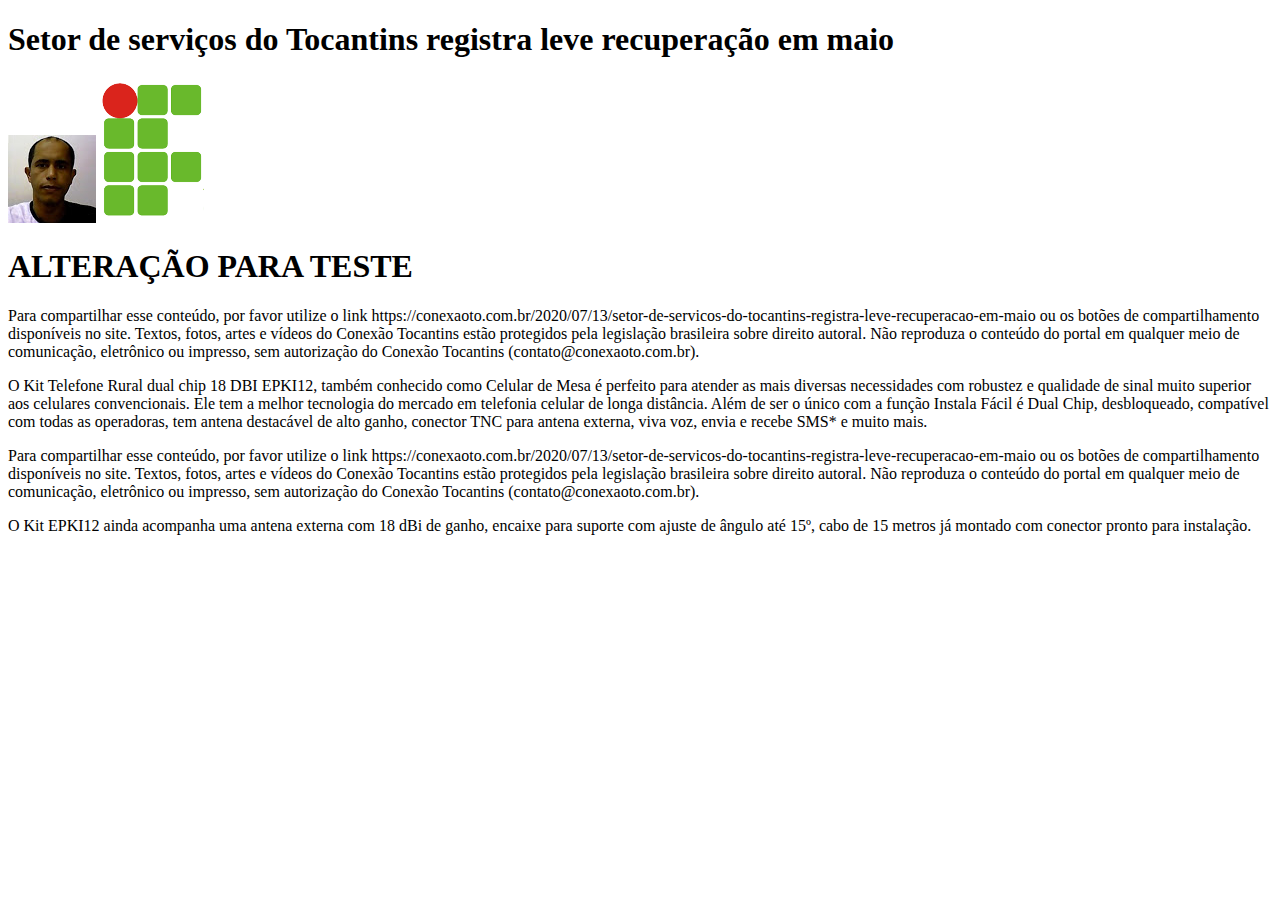
==== index.html @ 88643ba1 "adicionado imagem01" ====
<!DOCTYPE html>
<html>
<head>
	<meta charset="utf-8">
	<title>Meu primeiro site</title>
</head>
<body>
	<h1>Setor de serviços do Tocantins registra leve recuperação em maio</h1>
	<img src="img\imagem.jpg">
	<img src="img\imagem01.png">
	<h1>ALTERAÇÃO PARA TESTE</h1>	
	<p>Para compartilhar esse conteúdo, por favor utilize o link https://conexaoto.com.br/2020/07/13/setor-de-servicos-do-tocantins-registra-leve-recuperacao-em-maio ou os botões de compartilhamento disponíveis no site. Textos, fotos, artes e vídeos do Conexão Tocantins estão protegidos pela legislação brasileira sobre direito autoral. Não reproduza o conteúdo do portal em qualquer meio de comunicação, eletrônico ou impresso, sem autorização do Conexão Tocantins (contato@conexaoto.com.br).</p>
	<p>O Kit Telefone Rural dual chip 18 DBI EPKI12, também conhecido como Celular de Mesa é perfeito para atender as mais diversas necessidades com robustez e qualidade de sinal muito superior aos celulares convencionais. Ele tem a melhor tecnologia do mercado em telefonia celular de longa distância. Além de ser o único com a função Instala Fácil é Dual Chip, desbloqueado, compatível com todas as operadoras, tem antena destacável de alto ganho, conector TNC para antena externa, viva voz, envia e recebe SMS* e muito mais. </p>
	<p>Para compartilhar esse conteúdo, por favor utilize o link https://conexaoto.com.br/2020/07/13/setor-de-servicos-do-tocantins-registra-leve-recuperacao-em-maio ou os botões de compartilhamento disponíveis no site. Textos, fotos, artes e vídeos do Conexão Tocantins estão protegidos pela legislação brasileira sobre direito autoral. Não reproduza o conteúdo do portal em qualquer meio de comunicação, eletrônico ou impresso, sem autorização do Conexão Tocantins (contato@conexaoto.com.br).</p>
	<p>O Kit EPKI12 ainda acompanha uma antena externa com 18 dBi de ganho, encaixe para suporte com ajuste de ângulo até 15º, cabo de 15 metros já montado com conector pronto para instalação.</p>
</body>
</html>
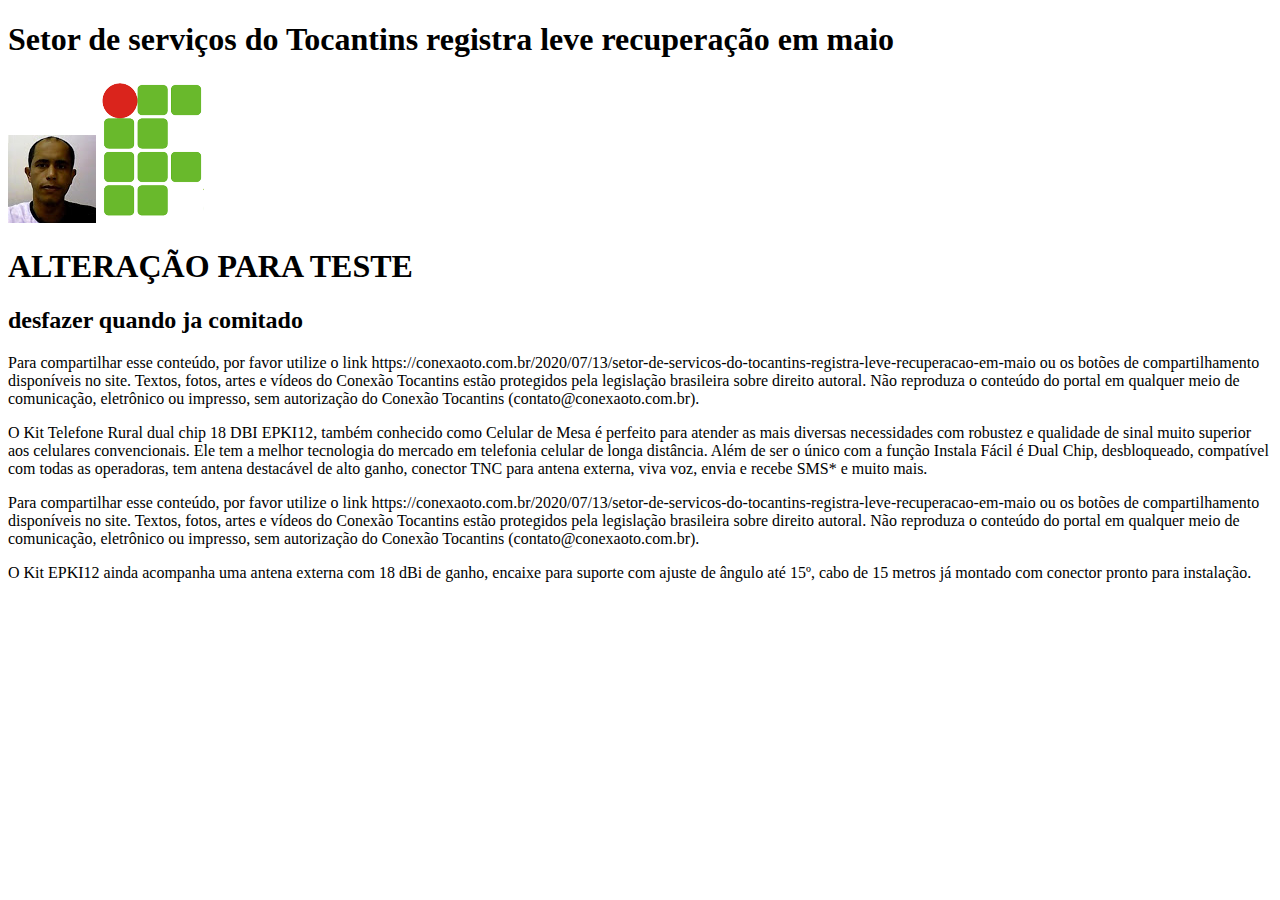
==== commit 8cd29c42: "adicionado h2" ====
--- a/index.html
+++ b/index.html
@@ -8,7 +8,8 @@
 	<h1>Setor de serviços do Tocantins registra leve recuperação em maio</h1>
 	<img src="img\imagem.jpg">
 	<img src="img\imagem01.png">
-	<h1>ALTERAÇÃO PARA TESTE</h1>	
+	<h1>ALTERAÇÃO PARA TESTE</h1>
+	<h2>desfazer quando ja comitado</h2>	
 	<p>Para compartilhar esse conteúdo, por favor utilize o link https://conexaoto.com.br/2020/07/13/setor-de-servicos-do-tocantins-registra-leve-recuperacao-em-maio ou os botões de compartilhamento disponíveis no site. Textos, fotos, artes e vídeos do Conexão Tocantins estão protegidos pela legislação brasileira sobre direito autoral. Não reproduza o conteúdo do portal em qualquer meio de comunicação, eletrônico ou impresso, sem autorização do Conexão Tocantins (contato@conexaoto.com.br).</p>
 	<p>O Kit Telefone Rural dual chip 18 DBI EPKI12, também conhecido como Celular de Mesa é perfeito para atender as mais diversas necessidades com robustez e qualidade de sinal muito superior aos celulares convencionais. Ele tem a melhor tecnologia do mercado em telefonia celular de longa distância. Além de ser o único com a função Instala Fácil é Dual Chip, desbloqueado, compatível com todas as operadoras, tem antena destacável de alto ganho, conector TNC para antena externa, viva voz, envia e recebe SMS* e muito mais. </p>
 	<p>Para compartilhar esse conteúdo, por favor utilize o link https://conexaoto.com.br/2020/07/13/setor-de-servicos-do-tocantins-registra-leve-recuperacao-em-maio ou os botões de compartilhamento disponíveis no site. Textos, fotos, artes e vídeos do Conexão Tocantins estão protegidos pela legislação brasileira sobre direito autoral. Não reproduza o conteúdo do portal em qualquer meio de comunicação, eletrônico ou impresso, sem autorização do Conexão Tocantins (contato@conexaoto.com.br).</p>
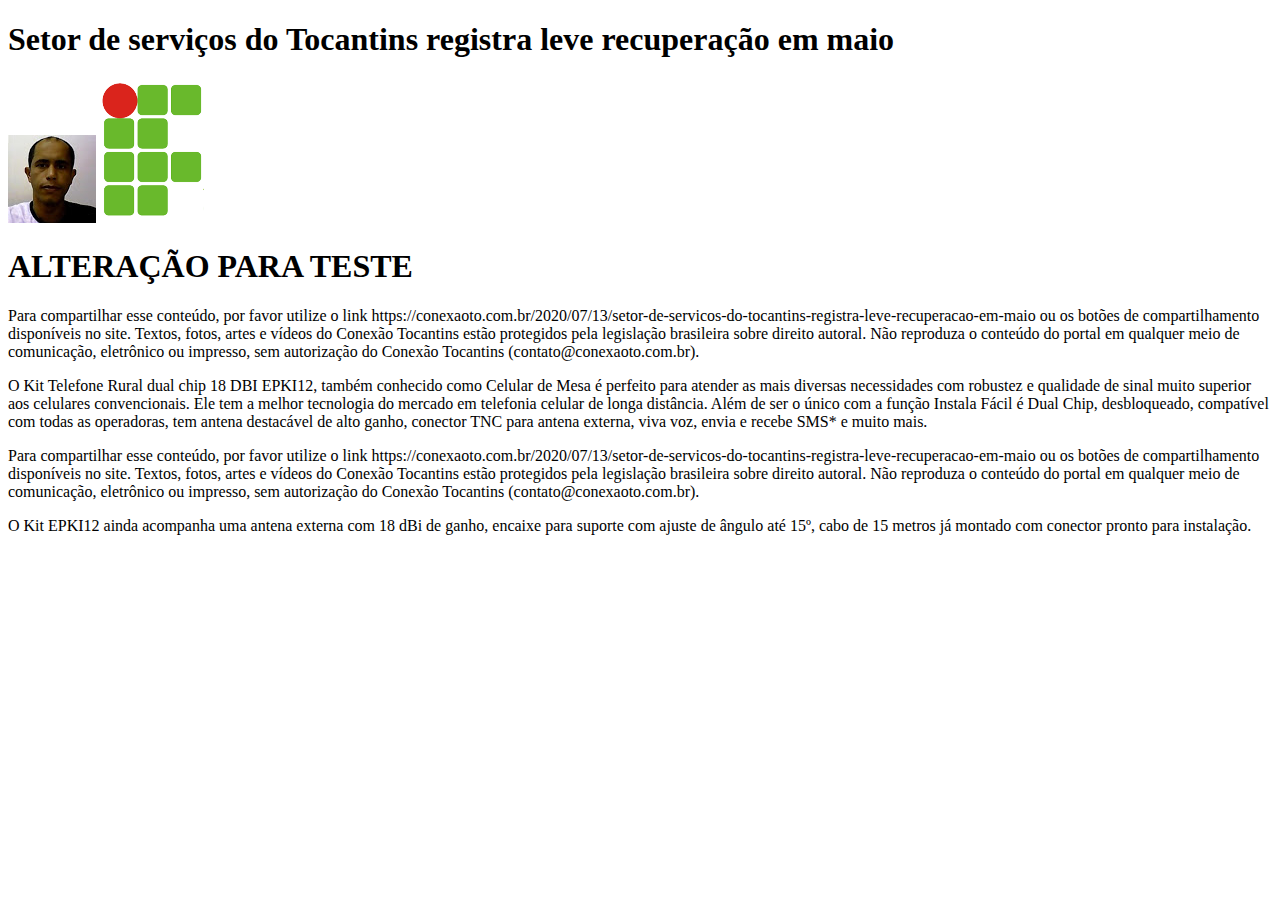
==== commit 68d4a3b3: "Revert "adicionado h2"" ====
--- a/index.html
+++ b/index.html
@@ -8,8 +8,7 @@
 	<h1>Setor de serviços do Tocantins registra leve recuperação em maio</h1>
 	<img src="img\imagem.jpg">
 	<img src="img\imagem01.png">
-	<h1>ALTERAÇÃO PARA TESTE</h1>
-	<h2>desfazer quando ja comitado</h2>	
+	<h1>ALTERAÇÃO PARA TESTE</h1>	
 	<p>Para compartilhar esse conteúdo, por favor utilize o link https://conexaoto.com.br/2020/07/13/setor-de-servicos-do-tocantins-registra-leve-recuperacao-em-maio ou os botões de compartilhamento disponíveis no site. Textos, fotos, artes e vídeos do Conexão Tocantins estão protegidos pela legislação brasileira sobre direito autoral. Não reproduza o conteúdo do portal em qualquer meio de comunicação, eletrônico ou impresso, sem autorização do Conexão Tocantins (contato@conexaoto.com.br).</p>
 	<p>O Kit Telefone Rural dual chip 18 DBI EPKI12, também conhecido como Celular de Mesa é perfeito para atender as mais diversas necessidades com robustez e qualidade de sinal muito superior aos celulares convencionais. Ele tem a melhor tecnologia do mercado em telefonia celular de longa distância. Além de ser o único com a função Instala Fácil é Dual Chip, desbloqueado, compatível com todas as operadoras, tem antena destacável de alto ganho, conector TNC para antena externa, viva voz, envia e recebe SMS* e muito mais. </p>
 	<p>Para compartilhar esse conteúdo, por favor utilize o link https://conexaoto.com.br/2020/07/13/setor-de-servicos-do-tocantins-registra-leve-recuperacao-em-maio ou os botões de compartilhamento disponíveis no site. Textos, fotos, artes e vídeos do Conexão Tocantins estão protegidos pela legislação brasileira sobre direito autoral. Não reproduza o conteúdo do portal em qualquer meio de comunicação, eletrônico ou impresso, sem autorização do Conexão Tocantins (contato@conexaoto.com.br).</p>
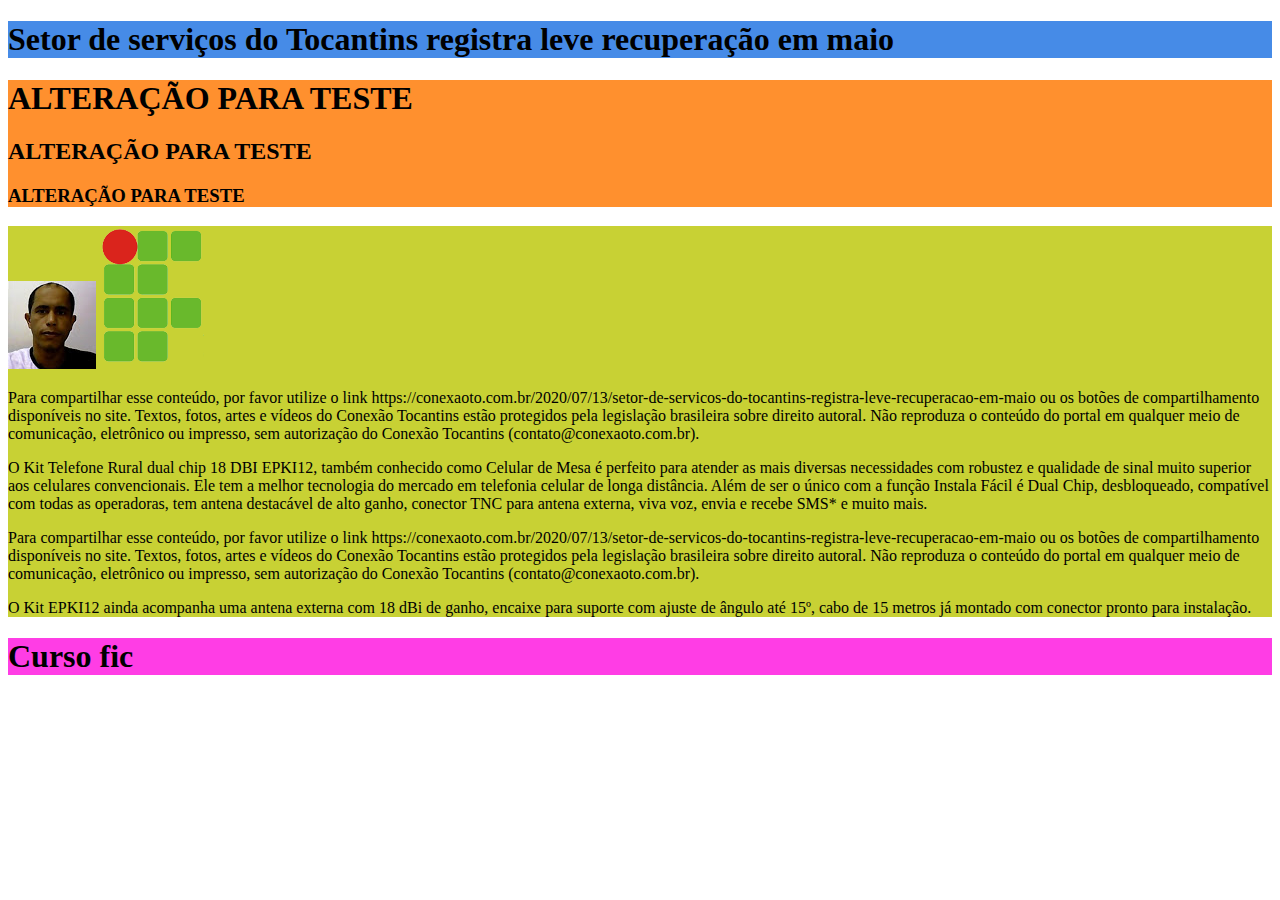
==== commit d4ffc78b: "Adiconado cores na estrutura" ====
--- a/index.html
+++ b/index.html
@@ -5,13 +5,28 @@
 	<title>Meu primeiro site</title>
 </head>
 <body>
-	<h1>Setor de serviços do Tocantins registra leve recuperação em maio</h1>
+	<nav style="background-color: #468BE7">
+		<h1>Setor de serviços do Tocantins registra leve recuperação em maio</h1>
+	</nav>
+	<header style="background-color: #FF902E">
+		<h1>ALTERAÇÃO PARA TESTE</h1>
+		<h2>ALTERAÇÃO PARA TESTE</h2>
+		<h3>ALTERAÇÃO PARA TESTE</h3>
+	</header>
+	<div style="background-color: #28A158">
+	<article style="background-color: #C8D134">
 	<img src="img\imagem.jpg">
 	<img src="img\imagem01.png">
-	<h1>ALTERAÇÃO PARA TESTE</h1>	
+	
 	<p>Para compartilhar esse conteúdo, por favor utilize o link https://conexaoto.com.br/2020/07/13/setor-de-servicos-do-tocantins-registra-leve-recuperacao-em-maio ou os botões de compartilhamento disponíveis no site. Textos, fotos, artes e vídeos do Conexão Tocantins estão protegidos pela legislação brasileira sobre direito autoral. Não reproduza o conteúdo do portal em qualquer meio de comunicação, eletrônico ou impresso, sem autorização do Conexão Tocantins (contato@conexaoto.com.br).</p>
 	<p>O Kit Telefone Rural dual chip 18 DBI EPKI12, também conhecido como Celular de Mesa é perfeito para atender as mais diversas necessidades com robustez e qualidade de sinal muito superior aos celulares convencionais. Ele tem a melhor tecnologia do mercado em telefonia celular de longa distância. Além de ser o único com a função Instala Fácil é Dual Chip, desbloqueado, compatível com todas as operadoras, tem antena destacável de alto ganho, conector TNC para antena externa, viva voz, envia e recebe SMS* e muito mais. </p>
 	<p>Para compartilhar esse conteúdo, por favor utilize o link https://conexaoto.com.br/2020/07/13/setor-de-servicos-do-tocantins-registra-leve-recuperacao-em-maio ou os botões de compartilhamento disponíveis no site. Textos, fotos, artes e vídeos do Conexão Tocantins estão protegidos pela legislação brasileira sobre direito autoral. Não reproduza o conteúdo do portal em qualquer meio de comunicação, eletrônico ou impresso, sem autorização do Conexão Tocantins (contato@conexaoto.com.br).</p>
 	<p>O Kit EPKI12 ainda acompanha uma antena externa com 18 dBi de ganho, encaixe para suporte com ajuste de ângulo até 15º, cabo de 15 metros já montado com conector pronto para instalação.</p>
+	</article>
+	</div> 
+	<footer style="background-color: #FF3DE5">
+		<h1>Curso fic</h1>
+	</footer>
+
 </body>
 </html>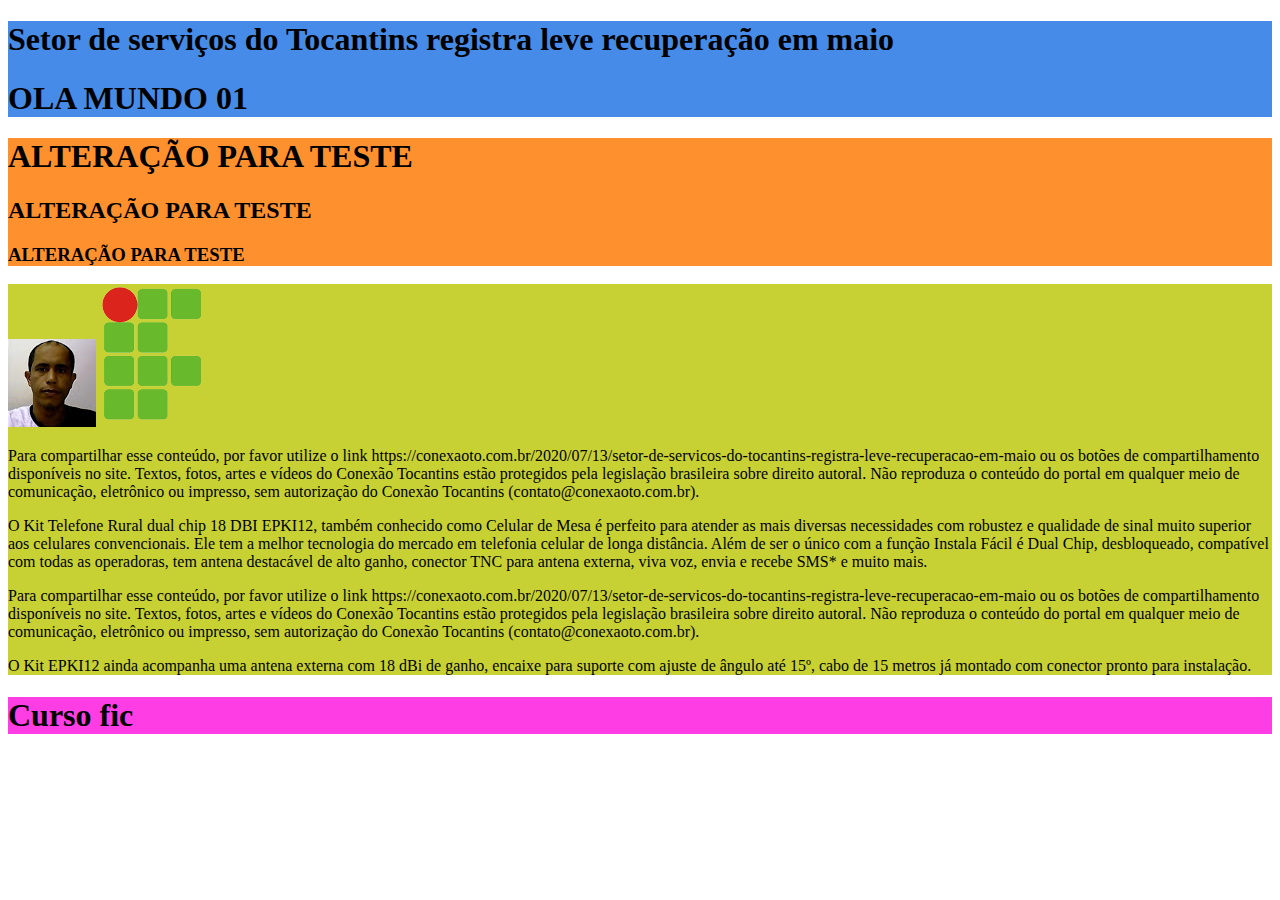
==== commit 5a32e6ed: "alterando titulo" ====
--- a/index.html
+++ b/index.html
@@ -7,6 +7,7 @@
 <body>
 	<nav style="background-color: #468BE7">
 		<h1>Setor de serviços do Tocantins registra leve recuperação em maio</h1>
+		<h1>OLA MUNDO 01</h1>
 	</nav>
 	<header style="background-color: #FF902E">
 		<h1>ALTERAÇÃO PARA TESTE</h1>
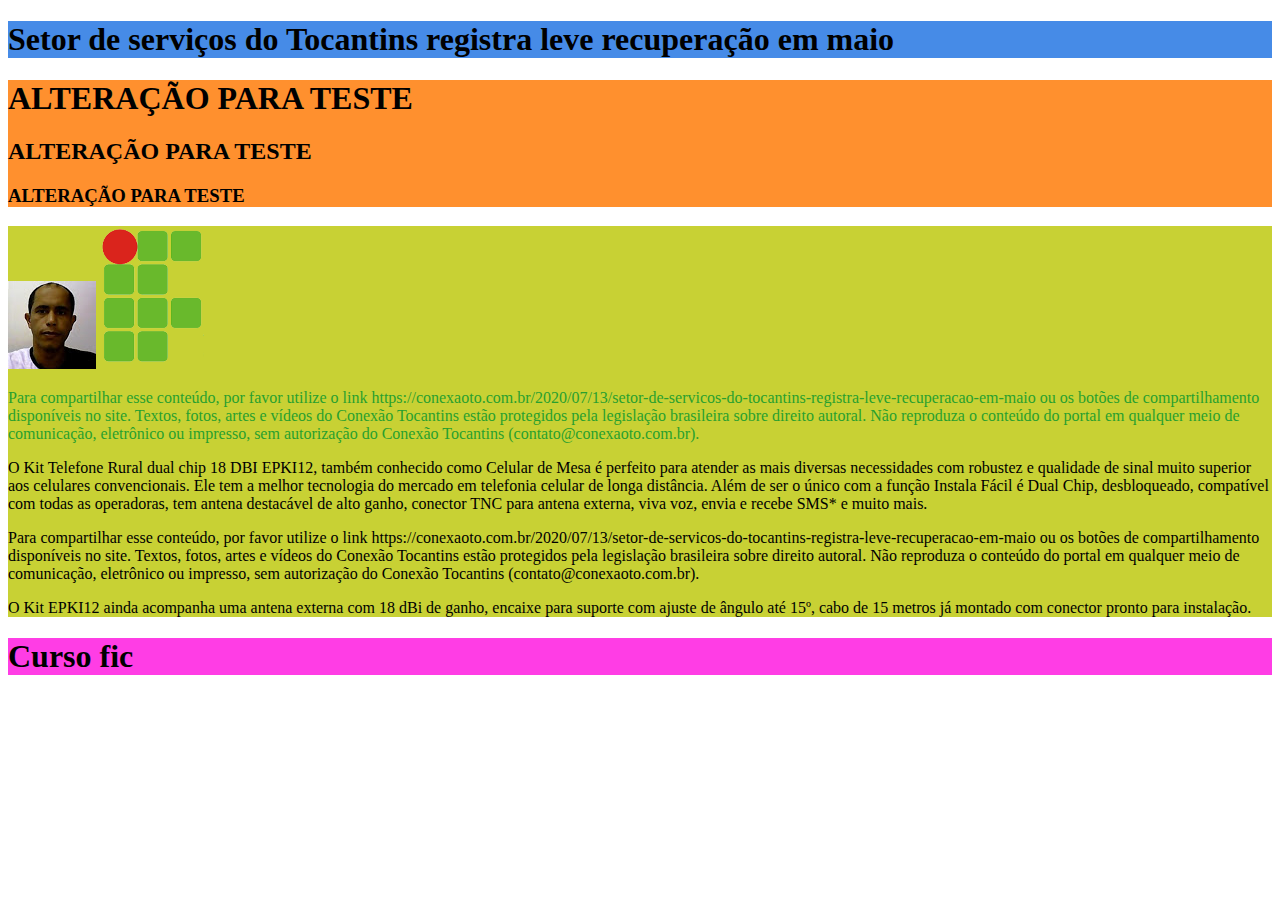
==== commit 41e1d364: "alterando cor do paragrafo" ====
--- a/index.html
+++ b/index.html
@@ -7,7 +7,6 @@
 <body>
 	<nav style="background-color: #468BE7">
 		<h1>Setor de serviços do Tocantins registra leve recuperação em maio</h1>
-		<h1>OLA MUNDO 01</h1>
 	</nav>
 	<header style="background-color: #FF902E">
 		<h1>ALTERAÇÃO PARA TESTE</h1>
@@ -19,7 +18,7 @@
 	<img src="img\imagem.jpg">
 	<img src="img\imagem01.png">
 	
-	<p>Para compartilhar esse conteúdo, por favor utilize o link https://conexaoto.com.br/2020/07/13/setor-de-servicos-do-tocantins-registra-leve-recuperacao-em-maio ou os botões de compartilhamento disponíveis no site. Textos, fotos, artes e vídeos do Conexão Tocantins estão protegidos pela legislação brasileira sobre direito autoral. Não reproduza o conteúdo do portal em qualquer meio de comunicação, eletrônico ou impresso, sem autorização do Conexão Tocantins (contato@conexaoto.com.br).</p>
+	<p style="color: #28A02E">Para compartilhar esse conteúdo, por favor utilize o link https://conexaoto.com.br/2020/07/13/setor-de-servicos-do-tocantins-registra-leve-recuperacao-em-maio ou os botões de compartilhamento disponíveis no site. Textos, fotos, artes e vídeos do Conexão Tocantins estão protegidos pela legislação brasileira sobre direito autoral. Não reproduza o conteúdo do portal em qualquer meio de comunicação, eletrônico ou impresso, sem autorização do Conexão Tocantins (contato@conexaoto.com.br).</p>
 	<p>O Kit Telefone Rural dual chip 18 DBI EPKI12, também conhecido como Celular de Mesa é perfeito para atender as mais diversas necessidades com robustez e qualidade de sinal muito superior aos celulares convencionais. Ele tem a melhor tecnologia do mercado em telefonia celular de longa distância. Além de ser o único com a função Instala Fácil é Dual Chip, desbloqueado, compatível com todas as operadoras, tem antena destacável de alto ganho, conector TNC para antena externa, viva voz, envia e recebe SMS* e muito mais. </p>
 	<p>Para compartilhar esse conteúdo, por favor utilize o link https://conexaoto.com.br/2020/07/13/setor-de-servicos-do-tocantins-registra-leve-recuperacao-em-maio ou os botões de compartilhamento disponíveis no site. Textos, fotos, artes e vídeos do Conexão Tocantins estão protegidos pela legislação brasileira sobre direito autoral. Não reproduza o conteúdo do portal em qualquer meio de comunicação, eletrônico ou impresso, sem autorização do Conexão Tocantins (contato@conexaoto.com.br).</p>
 	<p>O Kit EPKI12 ainda acompanha uma antena externa com 18 dBi de ganho, encaixe para suporte com ajuste de ângulo até 15º, cabo de 15 metros já montado com conector pronto para instalação.</p>
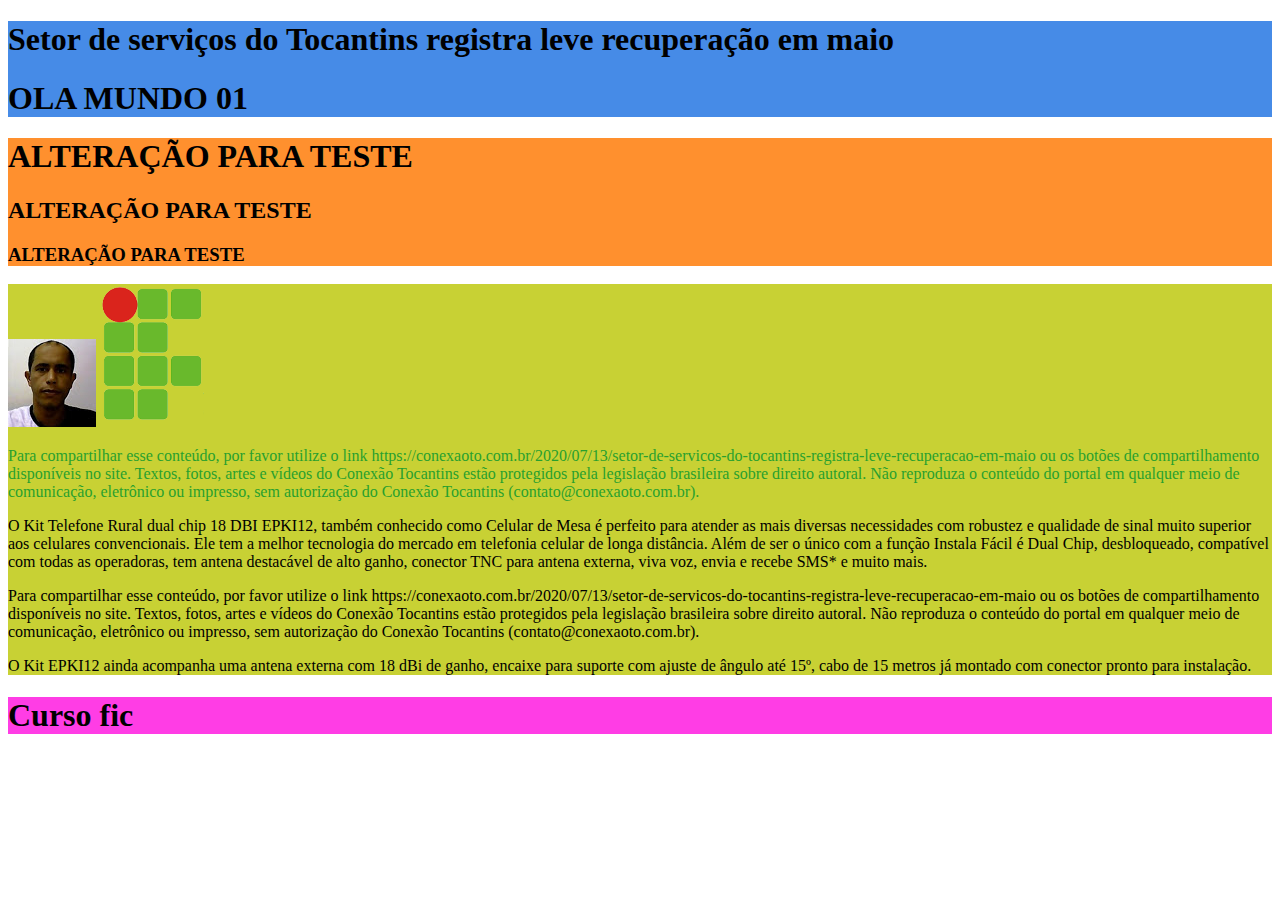
==== commit c583096b: "mesclando maste a estruturar" ====
--- a/index.html
+++ b/index.html
@@ -7,6 +7,7 @@
 <body>
 	<nav style="background-color: #468BE7">
 		<h1>Setor de serviços do Tocantins registra leve recuperação em maio</h1>
+		<h1>OLA MUNDO 01</h1>
 	</nav>
 	<header style="background-color: #FF902E">
 		<h1>ALTERAÇÃO PARA TESTE</h1>
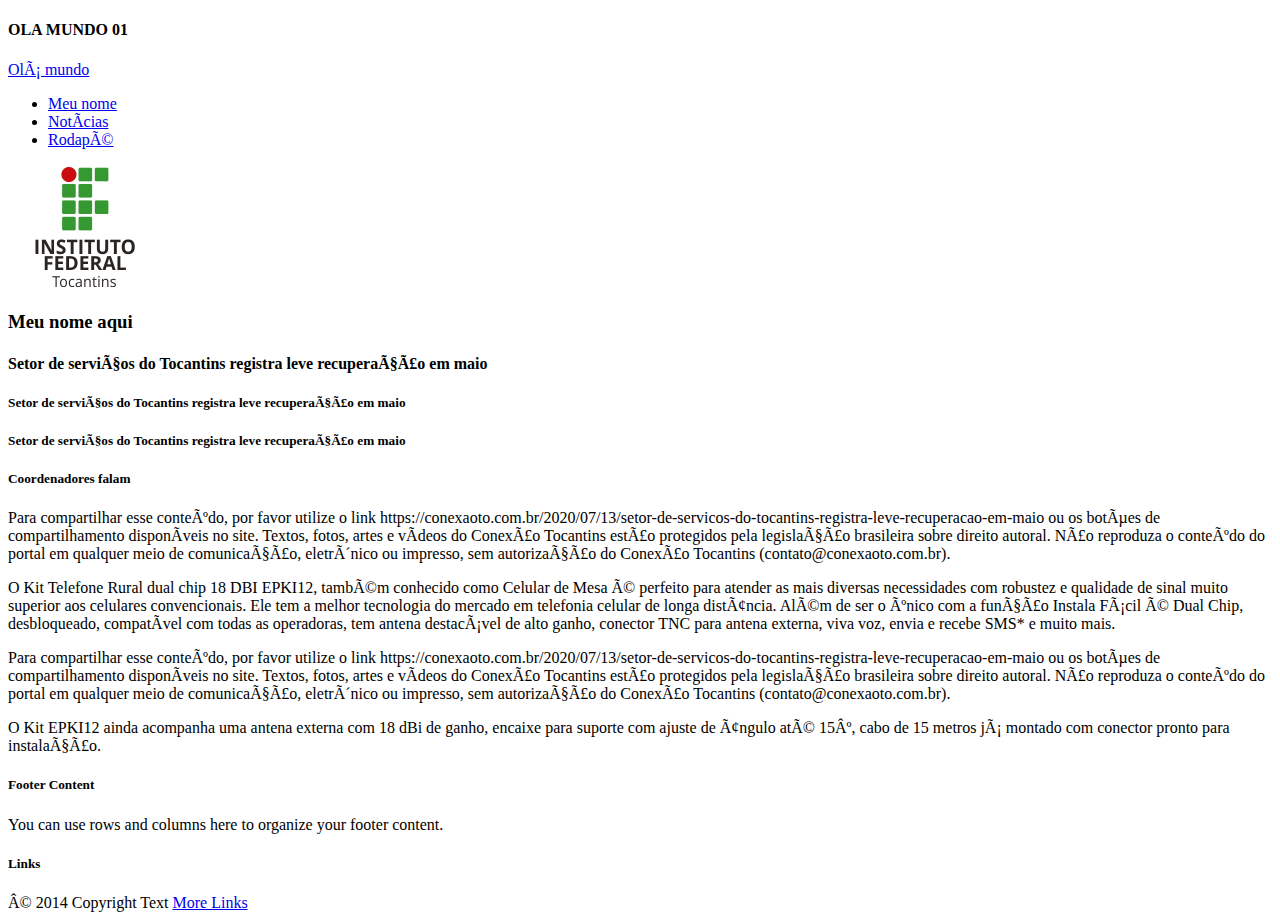
==== commit 074eb732: "adicionando materilize" ====
--- a/index.html
+++ b/index.html
@@ -1,33 +1,73 @@
-<!DOCTYPE html>
-<html>
-<head>
-	<meta charset="utf-8">
-	<title>Meu primeiro site</title>
-</head>
-<body>
-	<nav style="background-color: #468BE7">
-		<h1>Setor de serviços do Tocantins registra leve recuperação em maio</h1>
-		<h1>OLA MUNDO 01</h1>
-	</nav>
-	<header style="background-color: #FF902E">
-		<h1>ALTERAÇÃO PARA TESTE</h1>
-		<h2>ALTERAÇÃO PARA TESTE</h2>
-		<h3>ALTERAÇÃO PARA TESTE</h3>
-	</header>
-	<div style="background-color: #28A158">
-	<article style="background-color: #C8D134">
-	<img src="img\imagem.jpg">
-	<img src="img\imagem01.png">
-	
-	<p style="color: #28A02E">Para compartilhar esse conteúdo, por favor utilize o link https://conexaoto.com.br/2020/07/13/setor-de-servicos-do-tocantins-registra-leve-recuperacao-em-maio ou os botões de compartilhamento disponíveis no site. Textos, fotos, artes e vídeos do Conexão Tocantins estão protegidos pela legislação brasileira sobre direito autoral. Não reproduza o conteúdo do portal em qualquer meio de comunicação, eletrônico ou impresso, sem autorização do Conexão Tocantins (contato@conexaoto.com.br).</p>
-	<p>O Kit Telefone Rural dual chip 18 DBI EPKI12, também conhecido como Celular de Mesa é perfeito para atender as mais diversas necessidades com robustez e qualidade de sinal muito superior aos celulares convencionais. Ele tem a melhor tecnologia do mercado em telefonia celular de longa distância. Além de ser o único com a função Instala Fácil é Dual Chip, desbloqueado, compatível com todas as operadoras, tem antena destacável de alto ganho, conector TNC para antena externa, viva voz, envia e recebe SMS* e muito mais. </p>
-	<p>Para compartilhar esse conteúdo, por favor utilize o link https://conexaoto.com.br/2020/07/13/setor-de-servicos-do-tocantins-registra-leve-recuperacao-em-maio ou os botões de compartilhamento disponíveis no site. Textos, fotos, artes e vídeos do Conexão Tocantins estão protegidos pela legislação brasileira sobre direito autoral. Não reproduza o conteúdo do portal em qualquer meio de comunicação, eletrônico ou impresso, sem autorização do Conexão Tocantins (contato@conexaoto.com.br).</p>
-	<p>O Kit EPKI12 ainda acompanha uma antena externa com 18 dBi de ganho, encaixe para suporte com ajuste de ângulo até 15º, cabo de 15 metros já montado com conector pronto para instalação.</p>
-	</article>
-	</div> 
-	<footer style="background-color: #FF3DE5">
-		<h1>Curso fic</h1>
-	</footer>
+	<!DOCTYPE html>
+	<html>
 
-</body>
-</html>+		
+	<head>
+		<!--meta charset="utf-8"-->
+		<title>Minha segunda pagina</title>
+	      <!--Import Google Icon Font-->
+	      <link href="https://fonts.googleapis.com/icon?family=Material+Icons" rel="stylesheet">
+	      <!--Import materialize.css-->
+	      <link type="text/css" rel="stylesheet" href="css/materialize.min.css"  media="screen,projection"/>
+	      <link type="text/css" rel="stylesheet" href="css/ajuste.css"  media="screen,projection"/>
+
+	      <!--Let browser know website is optimized for mobile-->
+	      <meta name="viewport" content="width=device-width, initial-scale=1.0"/>
+	</head>
+
+	<body>
+		<div class="container">
+			<nav>
+				<h4>OLA MUNDO 01</h4>
+				 <div class="nav-wrapper">
+	      <a href="#" class="brand-logo">Olá mundo</a>
+	      <ul id="nav-mobile" class="right hide-on-med-and-down">
+			<li><a href="#meu_nome">Meu nome</a></li>
+			<li><a href="#noticia">Notícias</a></li>
+			<li><a href="#Rodapé">Rodapé</a></li>
+		</ul>
+	    </div>
+			</nav>
+			<div class="card-panel">
+				<img src="img\logoif.png">		
+			</div class="card-panel">
+			<header id="meu_nome">
+				<h3 class="centro">Meu nome aqui</h3>
+				<h4 class="centro">Setor de serviços do Tocantins registra leve recuperação em maio</h4>
+				<h5>Setor de serviços do Tocantins registra leve recuperação em maio</h5>
+				<h5>Setor de serviços do Tocantins registra leve recuperação em maio</h5>
+			</header>
+
+			<div class="card-panel" id="noticia">
+				<h5> Coordenadores falam</h5>	
+				<article>
+			
+					<p>Para compartilhar esse conteúdo, por favor utilize o link https://conexaoto.com.br/2020/07/13/setor-de-servicos-do-tocantins-registra-leve-recuperacao-em-maio ou os botões de compartilhamento disponíveis no site. Textos, fotos, artes e vídeos do Conexão Tocantins estão protegidos pela legislação brasileira sobre direito autoral. Não reproduza o conteúdo do portal em qualquer meio de comunicação, eletrônico ou impresso, sem autorização do Conexão Tocantins (contato@conexaoto.com.br).</p>
+					<p>O Kit Telefone Rural dual chip 18 DBI EPKI12, também conhecido como Celular de Mesa é perfeito para atender as mais diversas necessidades com robustez e qualidade de sinal muito superior aos celulares convencionais. Ele tem a melhor tecnologia do mercado em telefonia celular de longa distância. Além de ser o único com a função Instala Fácil é Dual Chip, desbloqueado, compatível com todas as operadoras, tem antena destacável de alto ganho, conector TNC para antena externa, viva voz, envia e recebe SMS* e muito mais. </p>
+					<p>Para compartilhar esse conteúdo, por favor utilize o link https://conexaoto.com.br/2020/07/13/setor-de-servicos-do-tocantins-registra-leve-recuperacao-em-maio ou os botões de compartilhamento disponíveis no site. Textos, fotos, artes e vídeos do Conexão Tocantins estão protegidos pela legislação brasileira sobre direito autoral. Não reproduza o conteúdo do portal em qualquer meio de comunicação, eletrônico ou impresso, sem autorização do Conexão Tocantins (contato@conexaoto.com.br).</p>
+					<p>O Kit EPKI12 ainda acompanha uma antena externa com 18 dBi de ganho, encaixe para suporte com ajuste de ângulo até 15º, cabo de 15 metros já montado com conector pronto para instalação.</p>
+				</article>
+			</div> 
+			<footer class="page-footer" id="Rodapé">
+	          <div class="container">
+	            <div class="row">
+	              <div class="col l6 s12">
+	                <h5 class="white-text">Footer Content</h5>
+	                <p class="grey-text text-lighten-4">You can use rows and columns here to organize your footer content.</p>
+	              </div>
+	              <div class="col l4 offset-l2 s12">
+	                <h5 class="white-text">Links</h5>
+	              </div>
+	            </div>
+	          </div>
+	          <div class="footer-copyright">
+	            <div class="container">
+	            © 2014 Copyright Text
+	            <a class="grey-text text-lighten-4 right" href="#!">More Links</a>
+	            </div>
+	          </div>
+	        </footer>
+		</div>
+
+	</body>
+	</html>